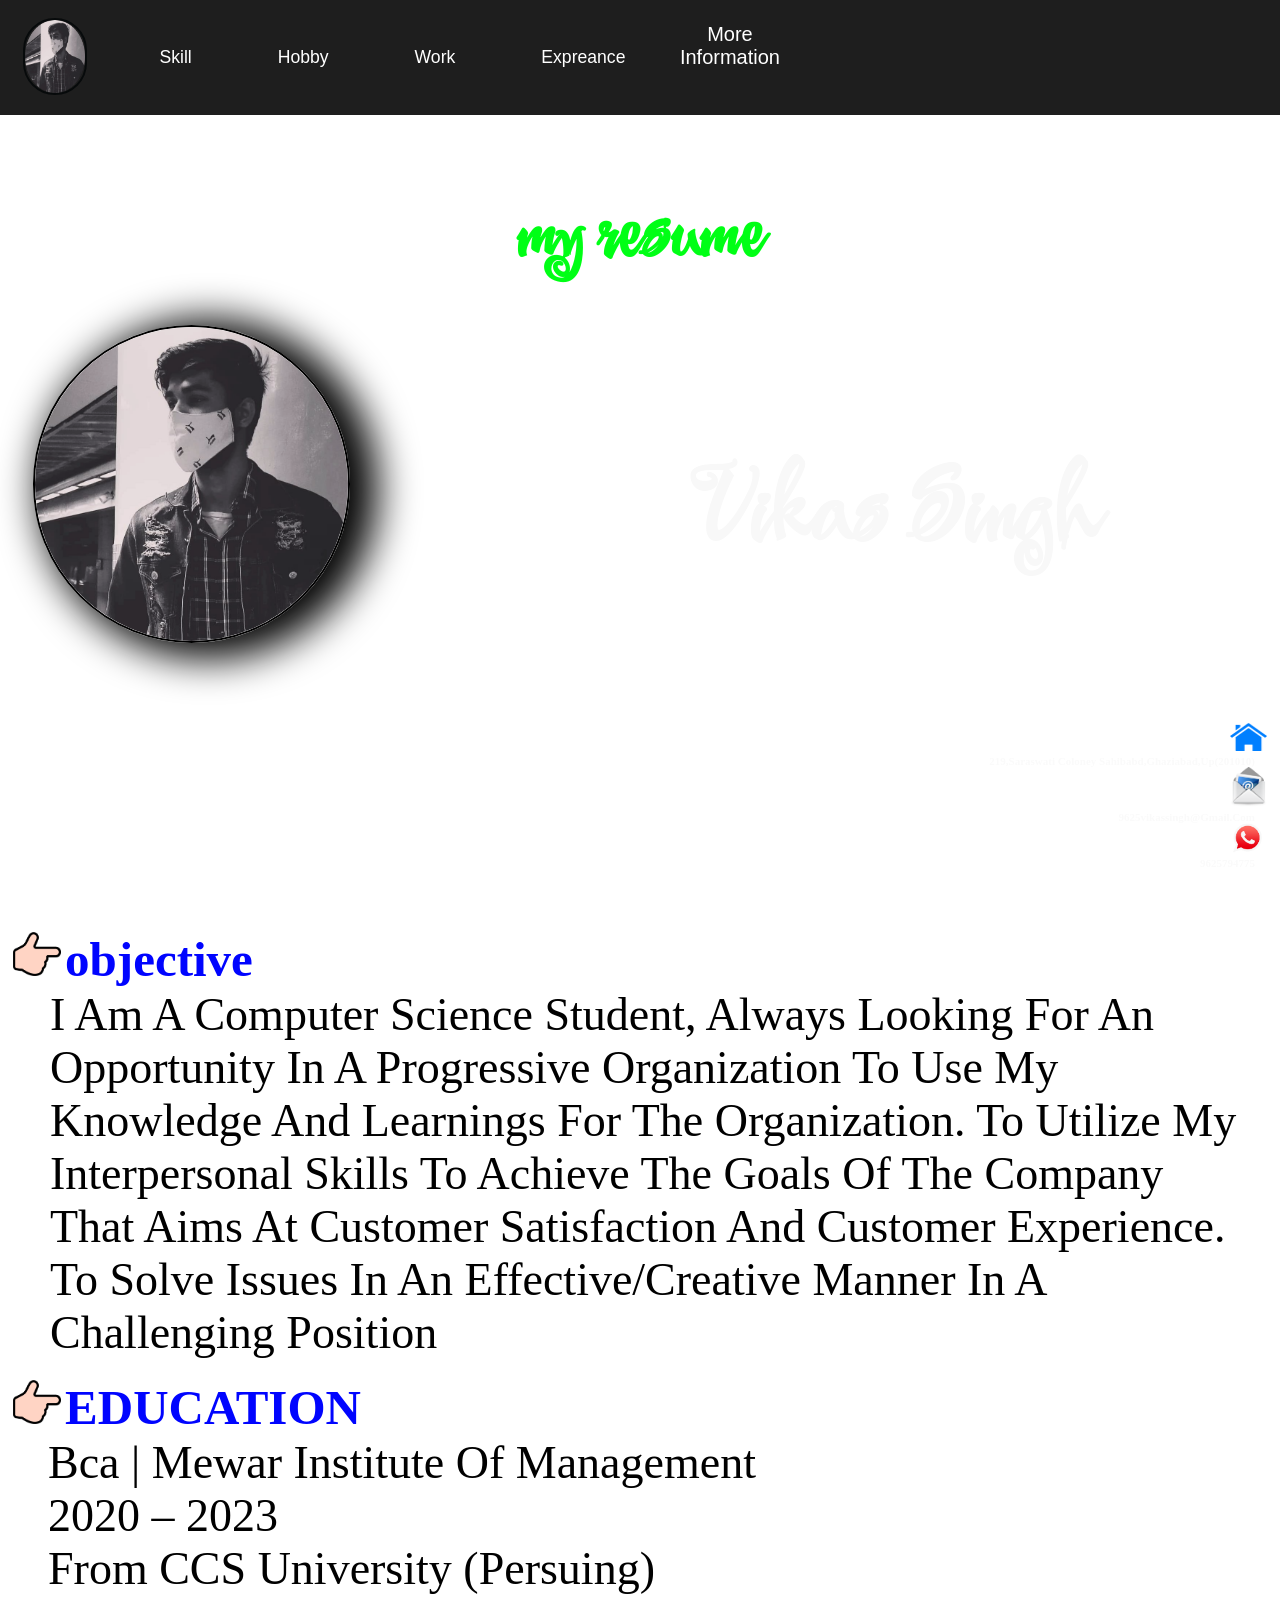
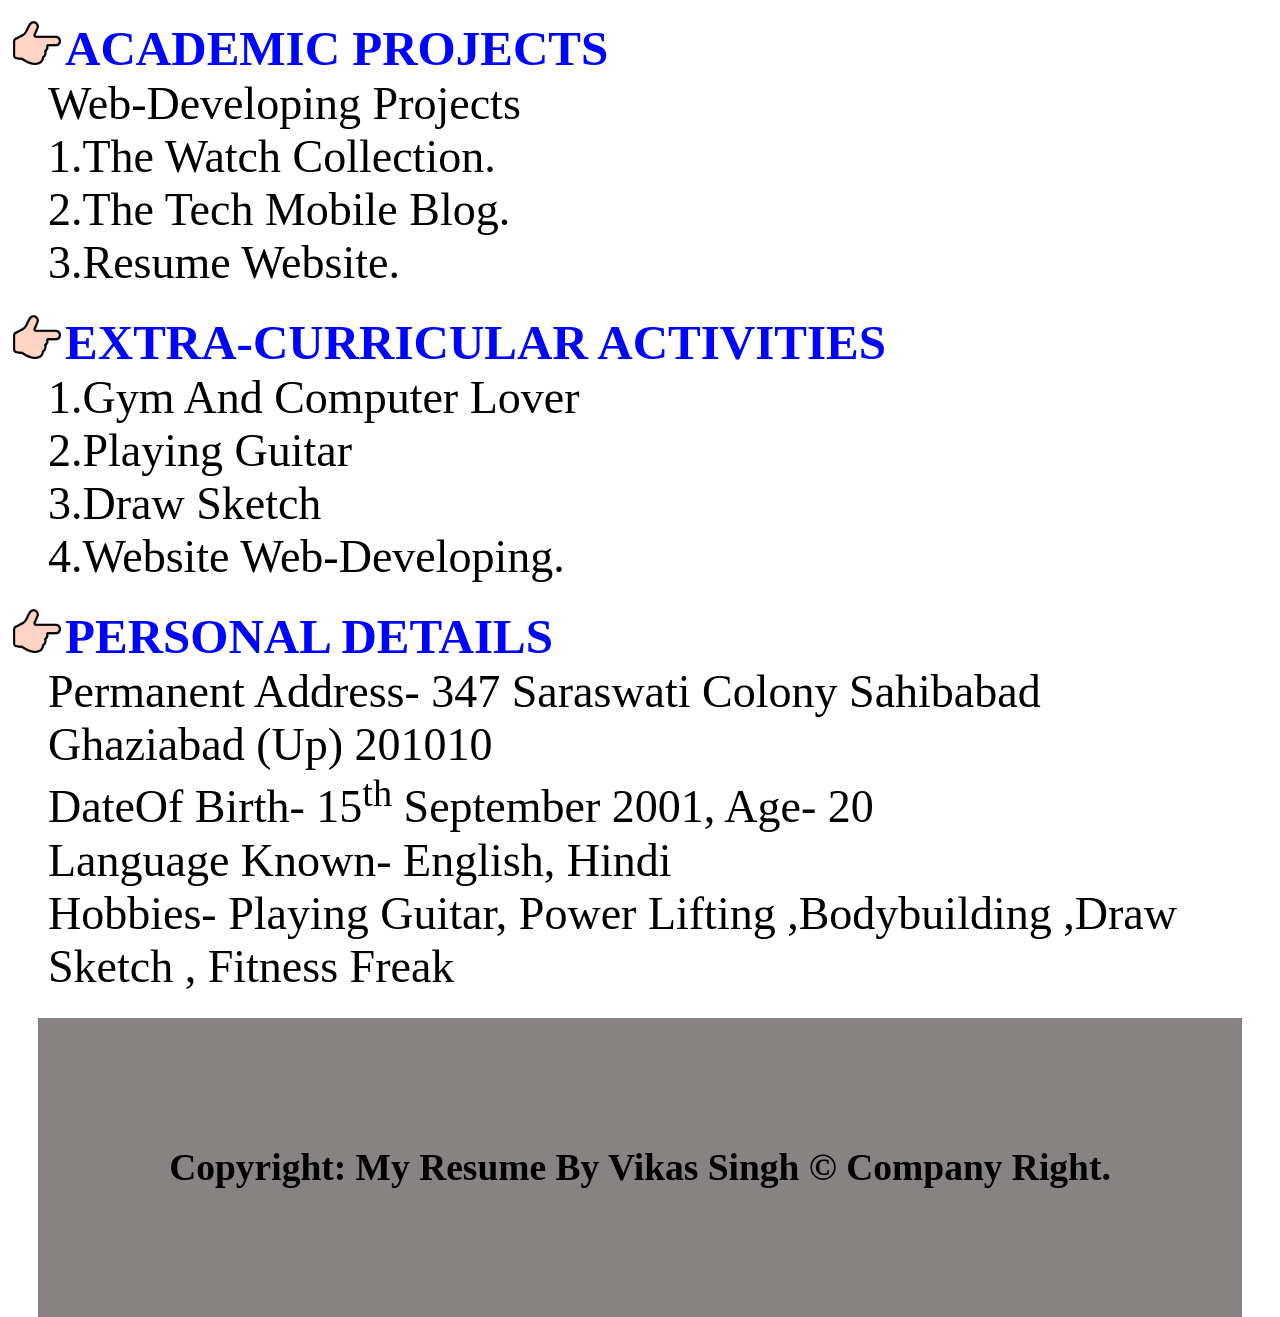
==== resume website/index.html @ e66538e1 "Add files via upload" ====
<!DOCTYPE html>
<html lang="en">

<head>
    <meta charset="UTF-8" />
    <meta http-equiv="X-UA-Compatible" content="IE=edge" />
    <meta name="viewport" content="width=device-width, initial-scale=1.0" />
    <title>resume website</title>
    <link rel="stylesheet" href="css/style.css" />
</head>

<body>
    <section>
        <div class="navbar">
            <div class="logo">
                <img src="image/Capture 2021-06-21 19.05.14-modified.png" alt="logo" />
            </div>
            <div class="navigation-content">
                <nav>
                    <li>
                        <a href="file.html/skill.html">skill</a>
                        <a href="#">hobby</a>
                        <a href="#">work</a>
                        <a href="#">expreance</a>
                        <div class="dropdown">
                            <button class="dropbtn">more information</button>
                            <div class="dropdown-content">
                                <div class="dropa">
                                    <a href="#">1.my class 10 marks</a>
                                    <a href="#">2.my class 12 marks</a>
                                    <a href="#">3.my 1's (semester marks) in bca</a>
                                    <a href="#">4.performance chart</a>
                                </div>
                            </div>
                        </div>
                    </li>
                </nav>
            </div>
        </div>
    </section>
    <section>
        <div class="resume-body">
            <div class="large-name">
                <h1>my resume</h1>
            </div>
            <div class="myimage" title="This Is Me">
                <div class="myimage-image">
                <img src="image/Capture 2021-06-21 19.05.14-modified.png" alt="myimage" />
            </div>
                <h1>vikas singh</h1>
            </div>
            <div class="myemail-address">
                <div class="home">
                    <img src="image/NicePng_png-house_898495.png" alt="home" />
                    <h1>219,saraswati coloney sahibabd,ghaziabad,up(201010)</h1>
                    <div class="home">
                        <img src="image/NicePng_email-vector-png_10084512.png" alt="email" />
                        <h1>9625vikassingh@gmail.com</h1>
                    </div>
                    <div class="home">
                        <img src="image/pngegg.png" alt="phone" />
                        <h1>9625794775</h1>
                    </div>
                </div>
            </div>


        </div>
    </section>

    <section>
        <div class="paragraph">
            <img src="image/pngaaa.com-880792.png" alt="point">
            <h1>
                objective
            </h1>
            <p>
                I am a computer science student, always looking for an opportunity in a progressive organization to
                use my knowledge and learnings for the organization. To utilize my interpersonal skills to achieve
                the goals of the company that aims at customer satisfaction and customer experience. To solve
                issues in an effective/creative manner in a challenging position
            </p>
        </div>
        <div class="paragraph2">
            <img src="image/pngaaa.com-880792.png" alt="point">
            <h1>
                EDUCATION
            </h1>
            <p>
                Bca | mewar institute of management <br>
                2020 – 2023 <br>
                From CCS University (persuing)
            </p>
        </div>
        <div class="paragraph3">
            <img src="image/pngaaa.com-880792.png" alt="point">
            <h1>
                ACADEMIC PROJECTS
            </h1>
            <p>
                web-developing projects
                <br>1.the watch collection.
                <br>2.the tech mobile blog.
                <br>3.resume website.
            </p>
        </div>
        <div class="paragraph4">
            <img src="image/pngaaa.com-880792.png" alt="point">
            <h1>
                EXTRA-CURRICULAR ACTIVITIES
            </h1>
            <p>
                1.gym and computer lover
                <br>2.Playing guitar
                <br>3.Draw Sketch
                <br>4.website web-developing.
            </p>
        </div>
        <div class="paragraph5">
            <img src="image/pngaaa.com-880792.png" alt="point">
            <h1>
                PERSONAL DETAILS
            </h1>
            <p>
                Permanent Address- 347 Saraswati colony Sahibabad Ghaziabad (up) 201010
                <br>DateOf Birth- 15<sup>th</sup> september 2001, Age- 20
                <br>Language Known- English, Hindi

                <br>Hobbies- Playing Guitar, Power lifting ,Bodybuilding ,Draw Sketch , Fitness Freak
            </p>
        </div>
    </section>
    <section>
        <main>

        </main>
    </section>
    <section>
        <footer>
            <div class="container">
                <div id="footer">
                    <h1> copyright: my resume
                        by vikas singh &copy company right.
                    </h1>
                </div>
            </div>
        </footer>
    </section>
</body>

</html>
---- resume website/css/style.css ----
@import url('https://fonts.googleapis.com/css2?family=Festive&display=swap');
*{
    margin: 0px;
    padding: 0px;
}
body{
    background-image: url(https://source.unsplash.com/1600x900/?programmer,computersetup );
    background-attachment: fixed;
    background-repeat: no-repeat;
    background-size: cover;
    background-blend-mode: color-burn;

}
.navbar{
    display: flex;
    background-color: rgba(0, 0, 0, 0.884);
    position: fixed;
    justify-content: center;
    z-index: 1;
  
}
.logo img {
    width: 59%;
    height: 63%;
    margin: 18px 23px 18px 23px;
    border: 2px solid;
    color: #070a0b;
    border-radius: 60px;
}

.logo{
    display: flex;
    width: 8%;
    
}
.navigation-content{
    display: flex;
    width: 92%;
    
}
.navigation-content nav  li a {
    
    margin: -1px 12px;
    padding: 34px 31px;
    text-decoration: none;
    color: rgb(255, 255, 255);
    font-family: 'Segoe UI', Tahoma, Geneva, Verdana, sans-serif;
    font-size: 110%;
    text-transform: capitalize;
    cursor: pointer;

}
.navigation-content li {
    display: flex;
    margin: 2%;
    list-style: none;
}
.navigation-content nav  li a:hover {
    
    margin: -1px 12px;
    padding: 34px 31px;
    text-decoration: none;
    color: rgb(13, 255, 5);
    font-family: 'Segoe UI', Tahoma, Geneva, Verdana, sans-serif;
    font-size: 110%;
    text-transform: capitalize;
    cursor: pointer;
}
.dropbtn{
    margin: 6% 0% 0% 0%;
    padding: 1%;
    text-transform: capitalize;
    background-color: #0e0e0c00;
    color: rgb(255, 255, 255);
    font-family: 'Segoe UI', Tahoma, Geneva, Verdana, sans-serif;
    font-size: 20px;
    cursor: pointer;
    border: none;
}
.dropdown{
    position: relative;
    display: inline;
}
.dropdown-content{
    display: none;
    position: absolute;
    width: 201px;
    box-shadow: -20px 8px 18px -3px rgb(0 0 0);
    z-index: 1;
    margin: 17% 20%;
}
.dropdown-content .dropa a {
    color: rgb(255, 255, 255);
    padding: 12px 16px;
    text-decoration: none;
    display: block;
    text-transform: capitalize;
    font-family: 'Times New Roman', Times, serif;
    font-weight: bold;
    font-size: 15px;
    background-color: rgb(0, 0, 0);
    }

    .dropdown:hover .dropdown-content{
        display: block;
    }
   
    .dropdown-content .dropa a:hover {
        color: rgb(0, 255, 55);
        padding: 12px 16px;
        text-decoration: none;
        display: block;
        text-transform: capitalize;
        font-family: 'Times New Roman', Times, serif;
        font-weight: bold;
        font-size: 15px;
        background-color: rgb(0, 0, 0);
        }
        .myimage{

            margin: 0% 1%;
            padding: 0% 0% 0%;
            display: flex;
            max-width: 100%;       
        }
.myimage img{
    max-width: 50%;
    margin: 20px 20px 20px 20px;
    display: inline;
    box-shadow: 17px 5px 39px 11px #050505;
    border: solid 2px rgb(0, 0, 0);
    border-radius: 50%;
}
.myimage-image{
    display: inline;
    max-width: 50%;
}


.large-name{
    display: flex;
    justify-content: center;
   
}
.large-name h1 {
    font-size: 80px;
    font-family: 'Festive', cursive;
    color: rgb(0, 255, 21);
    margin: 13% 0% 0% 0%;
    /* background-color: rgba(0, 0, 0, 0.644); */
    border: none;
    border-radius: 37px;
    padding: 2px;
    justify-content: center;
    display: flex;
}
.myimage h1{
    display: flex;
    max-width: 45%;
    justify-content: center;
    font-size: 99px;
    margin: 10% 4% 10% 4%;
    padding: 0% 0% 0% 0%;
    font-family: 'Festive';
    color: rgb(248, 248, 248);
    text-transform: capitalize;
}

.home img{
    display: inline;
    max-width: 6%;
    justify-content: right;
    margin: 0% 0% 0% 92%;
}
.home h1{
    display: flex;
    max-width: 96%;
    color: rgb(250, 250, 250);
    justify-content: right;
    font-size: 11px;
    font-family: cursive;
    cursor: pointer;
    text-transform: capitalize;
}

.myemail-address{
    display: flex;
    justify-content: right;
    margin: 0% 0% 0% 3%;
    padding: 0% 0% 0% 48%;
    /* background-color: rgba(0, 0, 0, 0.616); */
}


.home{
    display: inline;
}
.home h1:hover{
    display: flex;
    max-width: 99%;
    color: rgb(0, 255, 21);
    justify-content: right;
    font-size: 20px;
    font-family: cursive;
    text-transform: capitalize;
    cursor: pointer;
}
.paragraph {
    margin: 62px 10px 0px 10px;
    padding: 0px 0px 0px 15px;
    background-color: rgba(255, 255, 255, 0.45);
}
.paragraph h1{
    color: rgb(0, 4, 255);
    display: inline;
    font-size: 49px;
    font-weight: bolder;
}
.paragraph p{
    color: rgb(0, 0, 0);
    margin: 0px 0px 0px 0px;
    padding: 0px 25px 0px 25px;
    font-size: 46px;
    text-transform: capitalize;
  
}
.paragraph img {
    display: inline;
    max-width: 10%;
    max-height: 44px;
    margin: 0% 0% 0% -1%;
}
.paragraph2 img {
    display: inline;
    max-width: 10%;
    max-height: 44px;
    margin: 0% 0% 0% -1%;
}
.paragraph2 h1 {
    color: rgb(0, 4, 255);
    display: inline;
    font-size: 49px;
    font-weight: bolder;
}
.paragraph2{
    margin: 20px 10px 0px 10px;
    padding: 0px 0px 0px 15px;
    background-color: rgba(255, 255, 255, 0.452);
}
.paragraph2 p {
    color: rgb(0, 0, 0);
    margin: 0px 0px 25px 0px;
    padding: 0px 33px 0px 23px;
    font-size: 46px;
    text-transform: capitalize;
}
.paragraph3 img {
    display: inline;
    max-width: 10%;
    max-height: 44px;
    margin: 0% 0% 0% -1%;
}
.paragraph3 h1 {
    color: rgb(0, 4, 255);
    display: inline;
    font-size: 49px;
    font-weight: bolder;
}
.paragraph3{
    margin: 20px 10px 0px 10px;
    padding: 0px 0px 0px 15px;
    background-color: rgba(255, 255, 255, 0.452);
}
.paragraph3 p {
    color: rgb(0, 0, 0);
    margin: 0px 0px 25px 0px;
    padding: 0px 33px 0px 23px;
    font-size: 46px;
    text-transform: capitalize;
}



.paragraph4 img {
    display: inline;
    max-width: 10%;
    max-height: 44px;
    margin: 0% 0% 0% -1%;
}
.paragraph4 h1 {
    color: rgb(0, 4, 255);
    display: inline;
    font-size: 49px;
    font-weight: bolder;
}
.paragraph4{
    margin: 20px 10px 0px 10px;
    padding: 0px 0px 0px 15px;
    background-color: rgba(255, 255, 255, 0.452);
}
.paragraph4 p {
    color: rgb(0, 0, 0);
    margin: 0px 0px 25px 0px;
    padding: 0px 33px 0px 23px;
    font-size: 46px;
    text-transform: capitalize;
}


.paragraph5 img {
    display: inline;
    max-width: 10%;
    max-height: 44px;
    margin: 0% 0% 0% -1%;
}
.paragraph5 h1 {
    color: rgb(0, 4, 255);
    display: inline;
    font-size: 49px;
    font-weight: bolder;
}
.paragraph5{
    margin: 20px 10px 0px 10px;
    padding: 0px 0px 0px 15px;
    background-color: rgba(255, 255, 255, 0.452);
}
.paragraph5 p {
    color: rgb(0, 0, 0);
    margin: 0px 0px 25px 0px;
    padding: 0px 33px 0px 23px;
    font-size: 46px;
    text-transform: capitalize;
}
.container{
    background-color: rgb(135 131 131);
    text-align: center;
    font-size: 25px;
    font-weight: bolder;
    color: rgb(0, 0, 0);
    text-transform: capitalize;
    margin: 0% 3% 0% 3%;
    padding: 10% 2% 10% 2%;
}
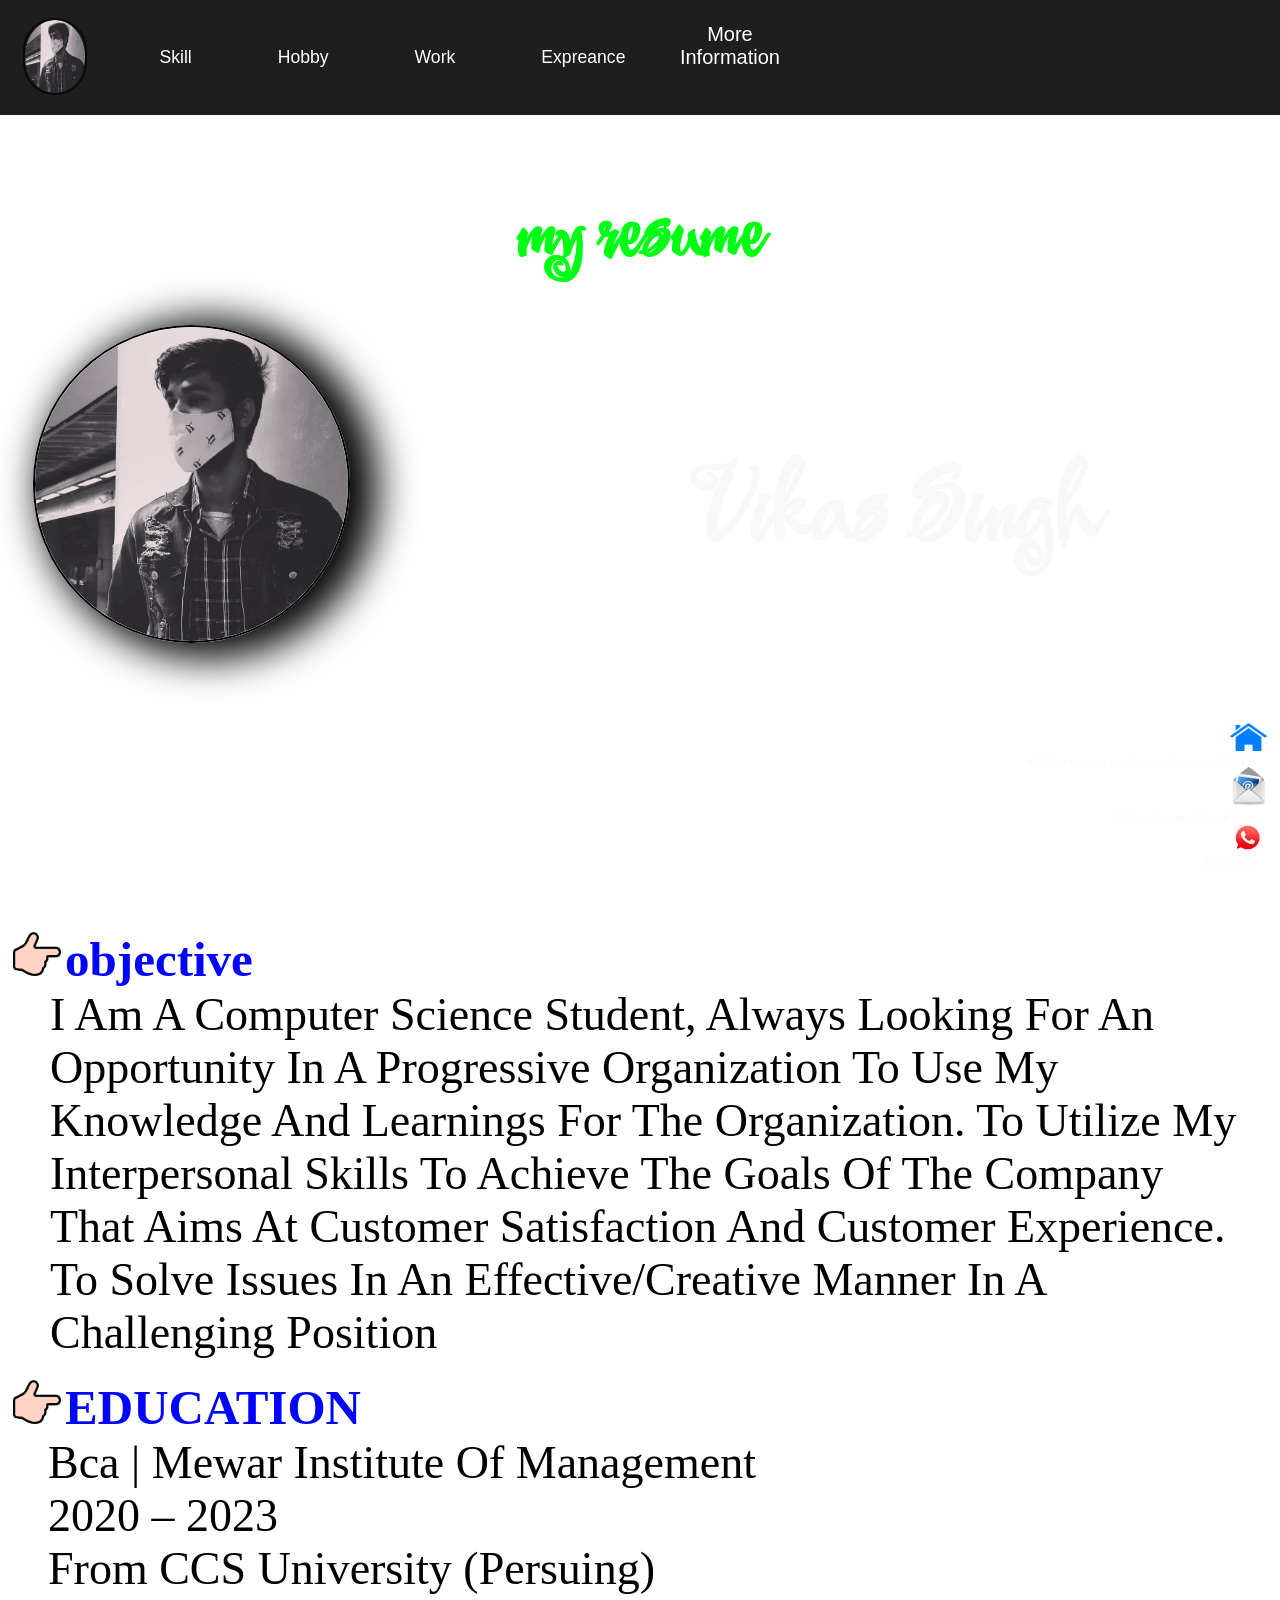
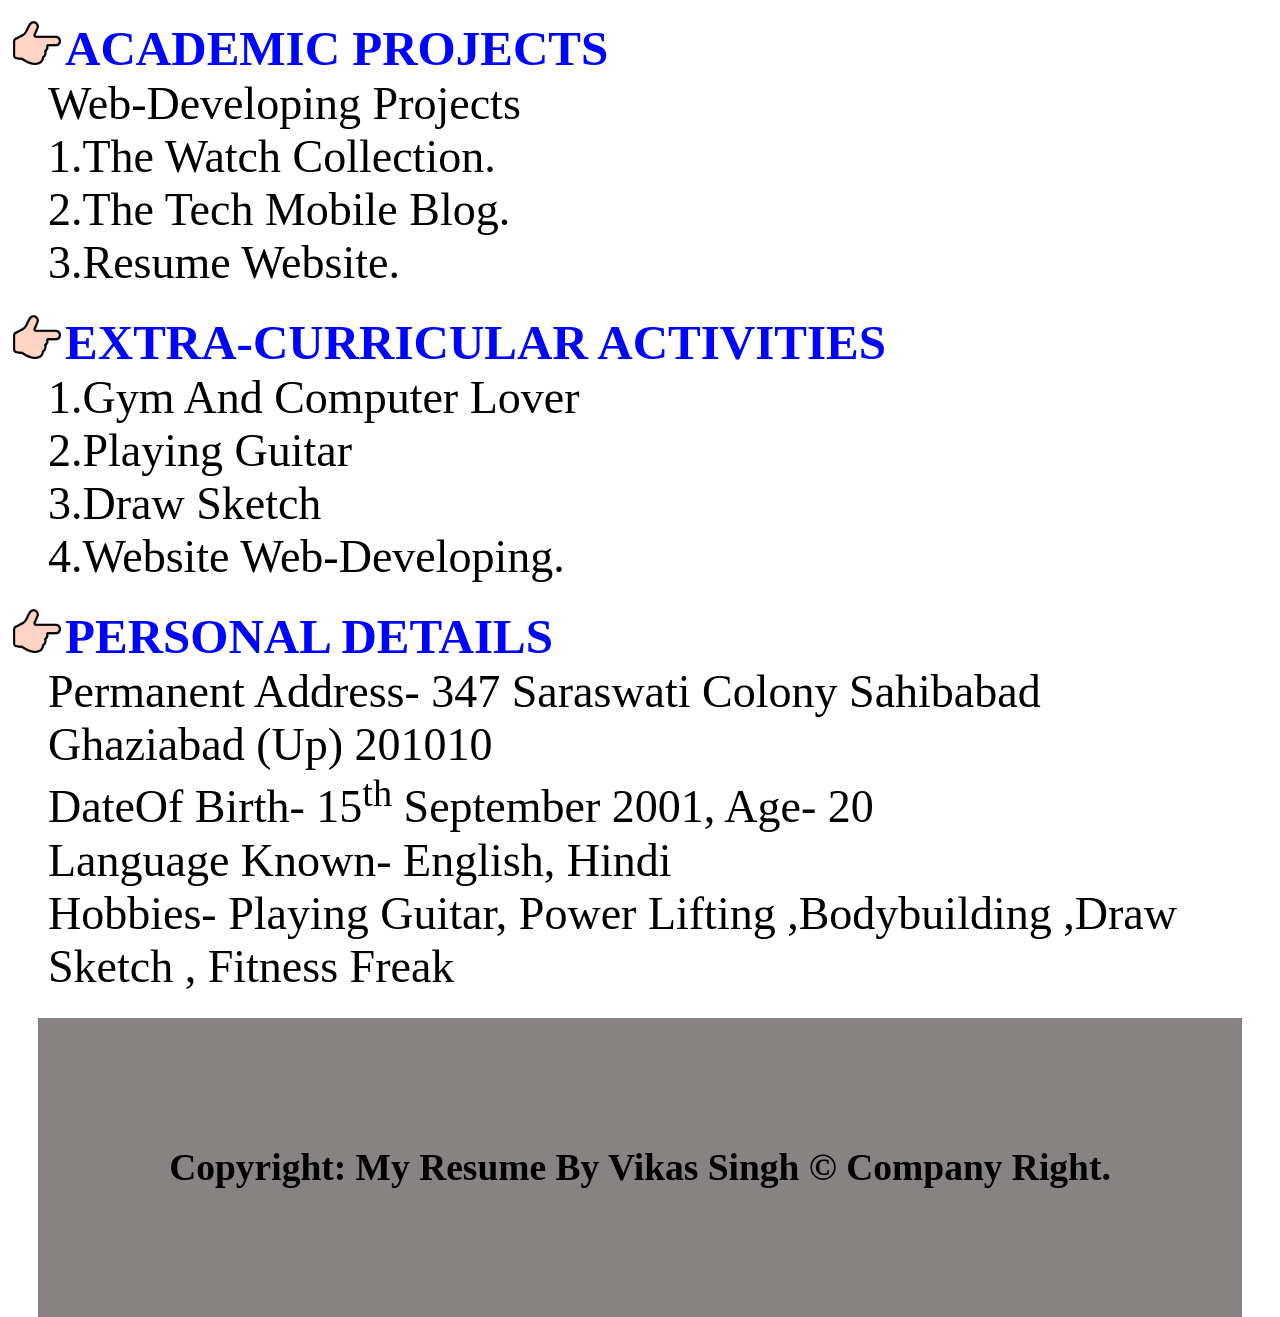
==== commit 23eaf7ae: "Update index.html" ====
--- a/resume website/index.html
+++ b/resume website/index.html
@@ -52,14 +52,14 @@
             <div class="myemail-address">
                 <div class="home">
                     <img src="image/NicePng_png-house_898495.png" alt="home" />
-                    <h1>219,saraswati coloney sahibabd,ghaziabad,up(201010)</h1>
+                    <h1>450,shiv coloney sahibabad,ghaziabad(201010)</h1>
                     <div class="home">
                         <img src="image/NicePng_email-vector-png_10084512.png" alt="email" />
-                        <h1>9625vikassingh@gmail.com</h1>
+                        <h1>0000devildsingh@gmail.com</h1>
                     </div>
                     <div class="home">
                         <img src="image/pngegg.png" alt="phone" />
-                        <h1>9625794775</h1>
+                        <h1>000000000</h1>
                     </div>
                 </div>
             </div>
@@ -148,4 +148,4 @@
     </section>
 </body>
 
-</html>+</html>
